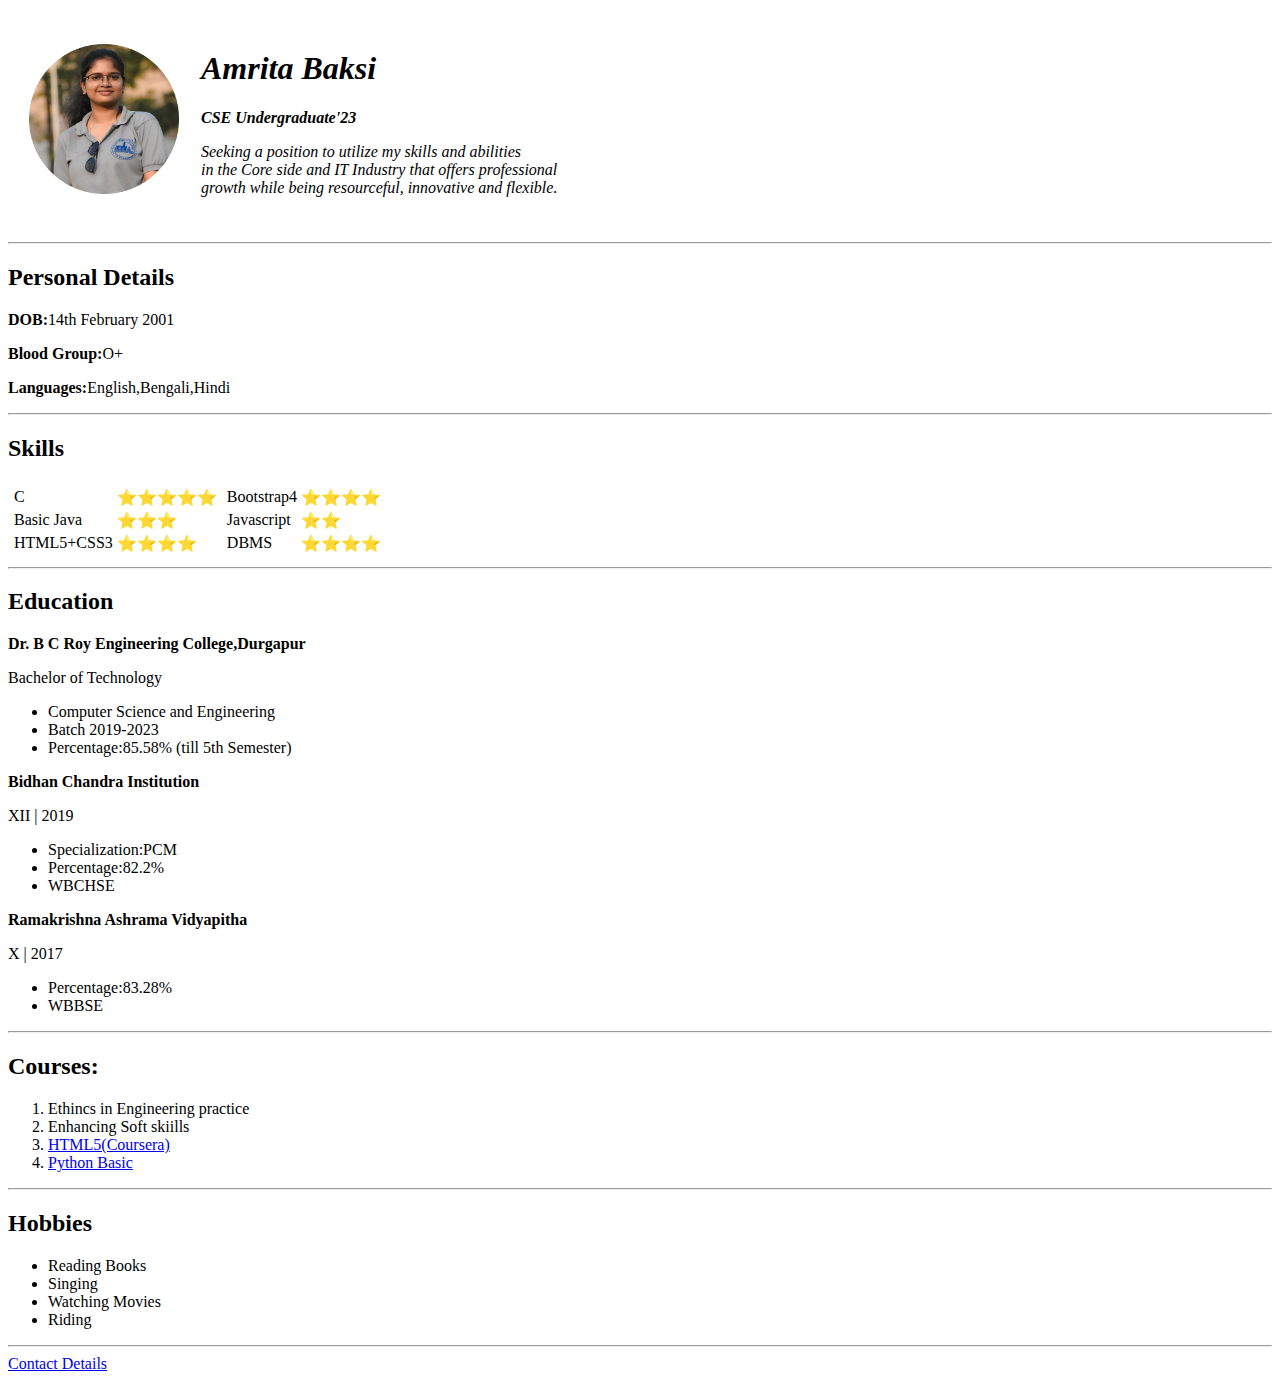
==== index.html @ 0fe554b7 "add initial demo_cv website" ====
<!DOCTYPE html>
<html lang="en">
<head>
    <meta charset="UTF-8"><!--we are using unicode UTF-8 Encoding system//includes all the international symbols-->
    <meta http-equiv="X-UA-Compatible" content="IE=edge">
    <meta name="viewport" content="width=device-width, initial-scale=1.0">
    <title>Amrita's Personal Site</title>
</head>
<body>
    <table cellspacing="20">
        <tr>
            <td><img src="amrita.png" alt="amrita profile picture" style="width:150px;height:150px;"></td>
            <td><h1><i>Amrita Baksi</i></h1>
                <p><b><i>CSE Undergraduate'23</i></b></p><!--used i tag to italicize the text-->
                <p><i>Seeking a position to utilize my
                    skills and abilities <br>in the Core
                    side  and IT Industry  that offers
                    professional <br> growth while being
                    resourceful, innovative and
                    flexible. </i></p><!--br is used to break long statement--></td>
        </tr>
    </table>
    
    <hr><!--hr is used for the horizontal straight line-->
    <h2>Personal Details</h2>
    <p><strong>DOB:</strong>14th February 2001</p><!--em tag used to emphasize the text-->
    <p><strong>Blood Group:</strong>O+</p>
    <p><strong>Languages:</strong>English,Bengali,Hindi</p>
    <hr>
    <h2>Skills</h2>
    <table>
        <tr>
            <td>
                <table>
                    <tr>
                        <td>C</td>
                        <td>⭐️⭐️⭐️⭐️⭐️</td>
                    </tr>
                    <tr>
                        <td>Basic Java</td>
                        <td> ⭐️⭐️⭐️</td>
                    </tr>
                    <tr>
                        <td>HTML5+CSS3</td>
                        <td>⭐️⭐️⭐️⭐️</td>
                    </tr>
                </table>
            </td>
            <td>
                <table>
                    <tr>
                        <td>Bootstrap4 </td>
                        <td>⭐️⭐️⭐️⭐️</td>
                    </tr>
                    <tr> 
                        <td>Javascript </td>
                        <td>⭐️⭐️</td>
                    </tr>
                        <td>DBMS</td>
                        <td>⭐️⭐️⭐️⭐️</td>
                    </tr>
            
                </table>
            </td>
        </tr>
    </table>

    
    
    <hr>
    <h2>Education</h2>
    <p><strong>Dr. B C Roy Engineering College,Durgapur</strong></p><!--strong is used to show text in strong type-->
    <p>Bachelor of Technology</p>
    <ul><!--to use un-ordered type list-->
    <li>Computer Science and Engineering</li><!--li for lists-->
    <li>Batch 2019-2023</li>
    <li>Percentage:85.58% (till 5th Semester)</li>
    </ul>
    <p><strong>Bidhan Chandra Institution</strong></p>
    <p>XII | 2019</p>
    <ul>
    <li>Specialization:PCM</li>
    <li>Percentage:82.2%</li>
    <li>WBCHSE</li>
    </ul>
    <p><strong>Ramakrishna Ashrama Vidyapitha</strong></p>
    <p>X | 2017</p>
    <ul>
    <li>Percentage:83.28%</li>
    <li>WBBSE</li>
    </ul>
    <hr>
    <h2>Courses:</h2>
    <ol>
      <li>Ethincs in Engineering practice</li>
      <li>Enhancing Soft skiills</li>
      <li>
        <a
          href="https://www.coursera.org/account/accomplishments/certificate/QZRQP2QRZ6SN"
          >HTML5(Coursera)</a><!--to use anchor tag-->
      </li>
      <li>
        <a
          href="https://www.coursera.org/account/accomplishments/verify/MK3UGSGNV4JA?utm_campaign=sharing_cta&utm_content=cert_image&utm_medium=certificate&utm_product=course&utm_source=link"
          >Python Basic</a>
      </li>
    </ol>
    <hr>
    <h2>Hobbies</h2>
    <ul>
        <li>Reading Books</li>
        <li>Singing</li>
        <li>Watching Movies</li>
        <li>Riding</li>
    </ul>
    <hr>
    <a href="contact.html">Contact Details</a>
</body>
</html>
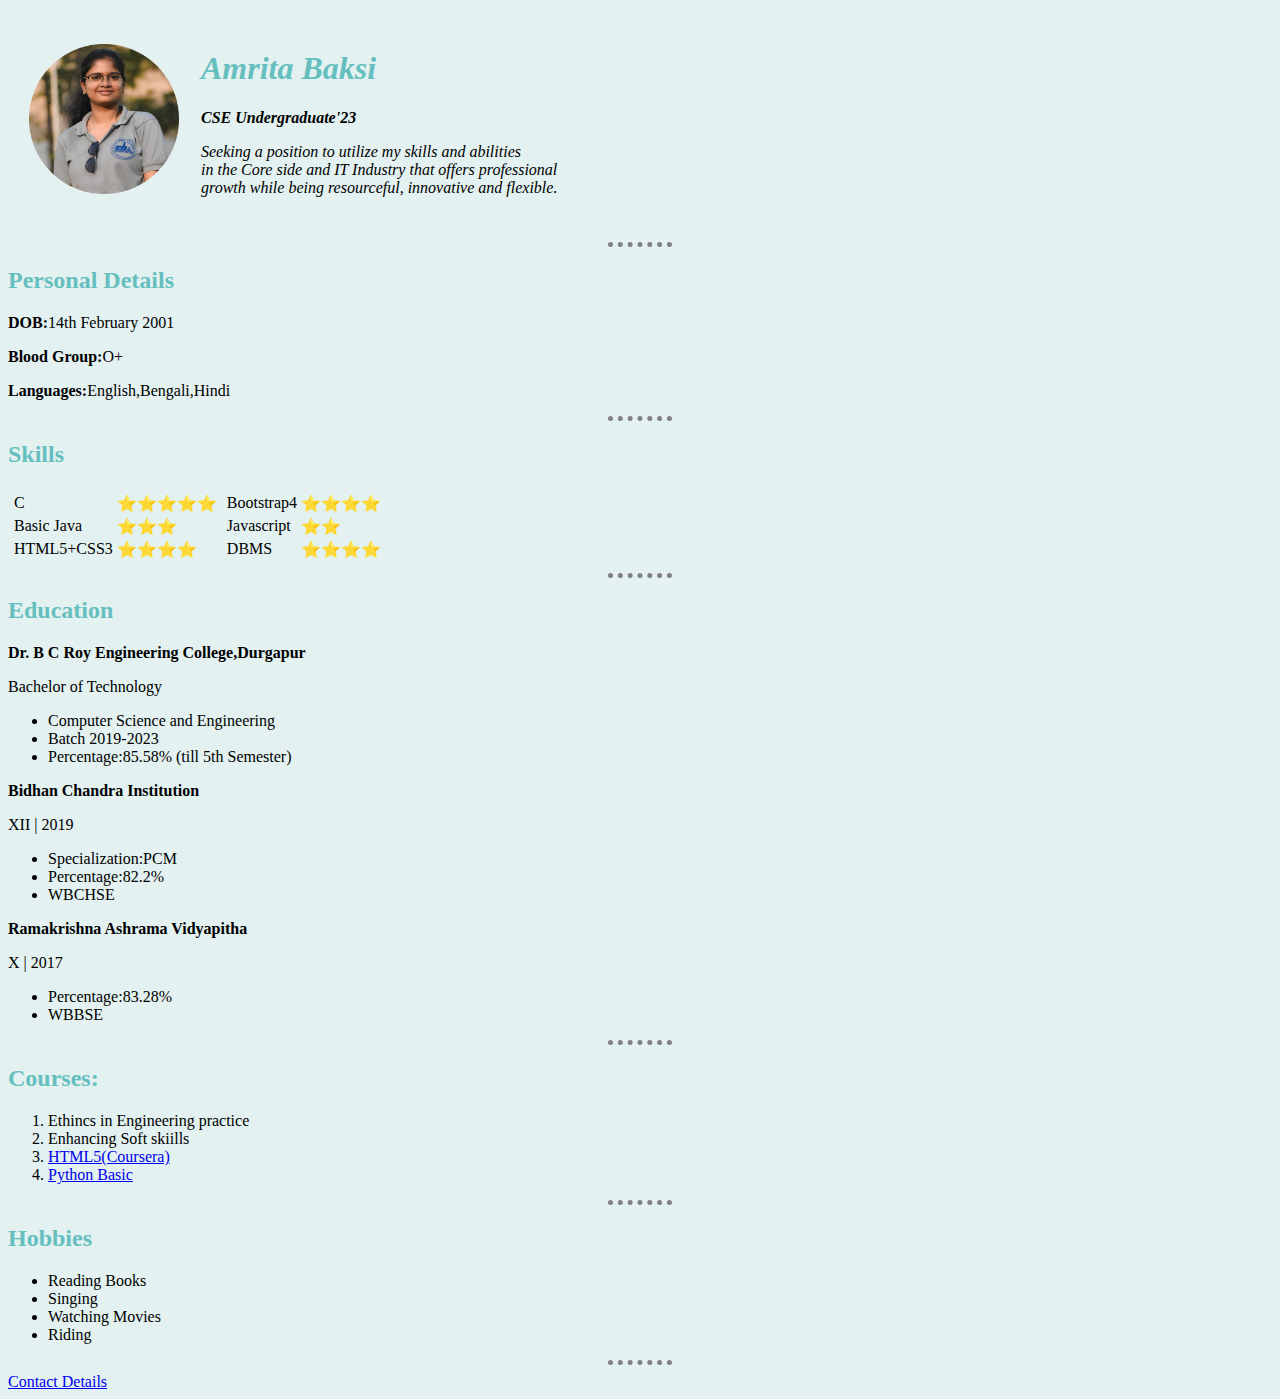
==== commit e6d49307: "Update index.html" ====
--- a/index.html
+++ b/index.html
@@ -5,6 +5,7 @@
     <meta http-equiv="X-UA-Compatible" content="IE=edge">
     <meta name="viewport" content="width=device-width, initial-scale=1.0">
     <title>Amrita's Personal Site</title>
+    <link rel="stylesheet" href="styles.css">
 </head>
 <body>
     <table cellspacing="20">
@@ -116,4 +117,4 @@
     <hr>
     <a href="contact.html">Contact Details</a>
 </body>
-</html>+</html>
--- a/styles.css
+++ b/styles.css
@@ -0,0 +1,21 @@
+/*using tag selector*/
+body{
+        background-color: #e3f1f1;
+}
+
+hr{
+        border-style: dotted none none ;
+        width: 5%;
+        border-width: 5px;
+        color: grey
+}
+
+h1{
+    color: #66BFBF;
+}
+h2{
+    color: #66BFBF;
+}
+h3{
+    color: #66BFBF;
+}